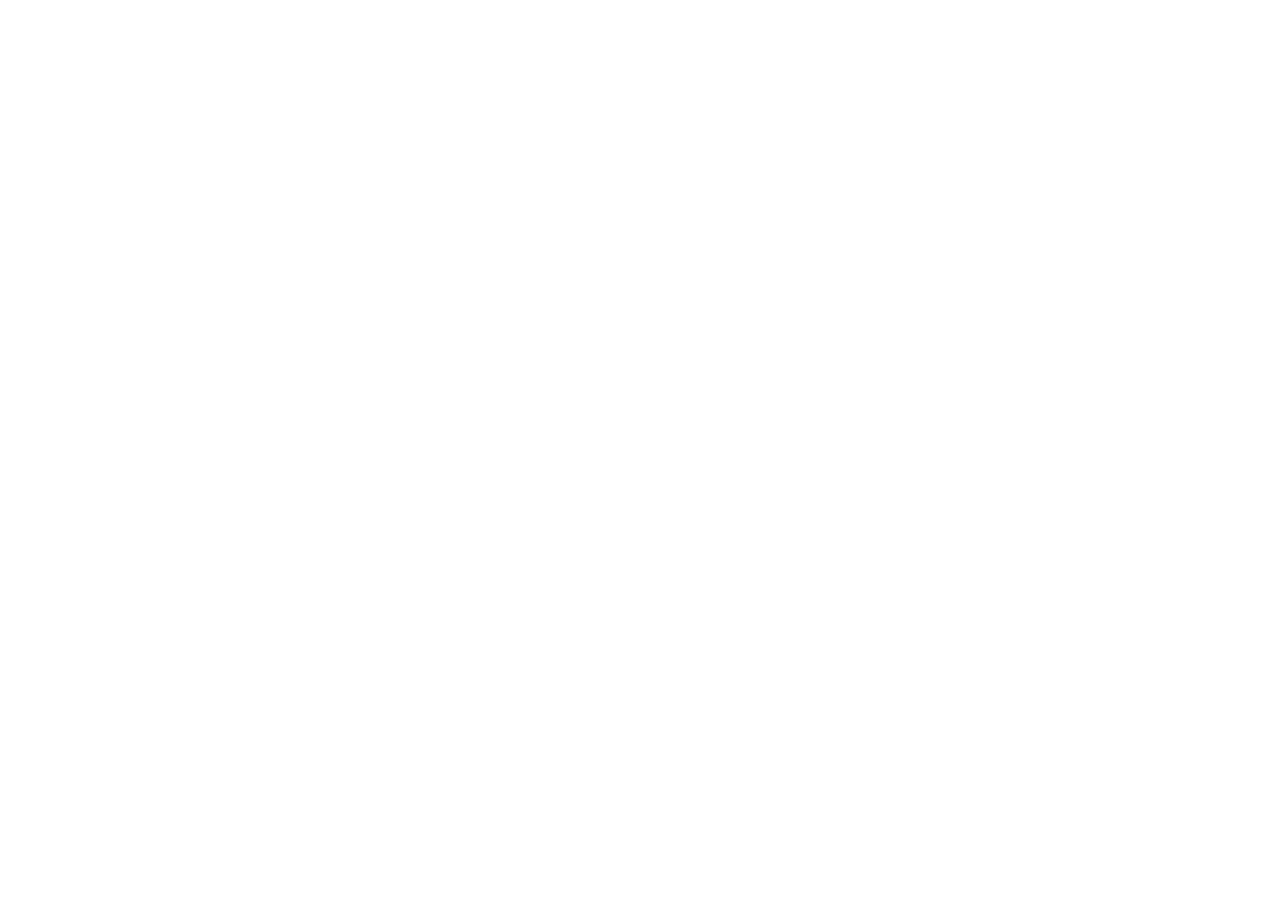
==== login.html @ 1275a341 "add login.html" ====
<!DOCTYPE html>
<html lang="en">
<head>
    <meta charset="UTF-8">
    <meta name="viewport" content="width=device-width, initial-scale=1.0">
    <title>LOGIN - Physioline</title>
</head>
<body>
    
</body>
</html>
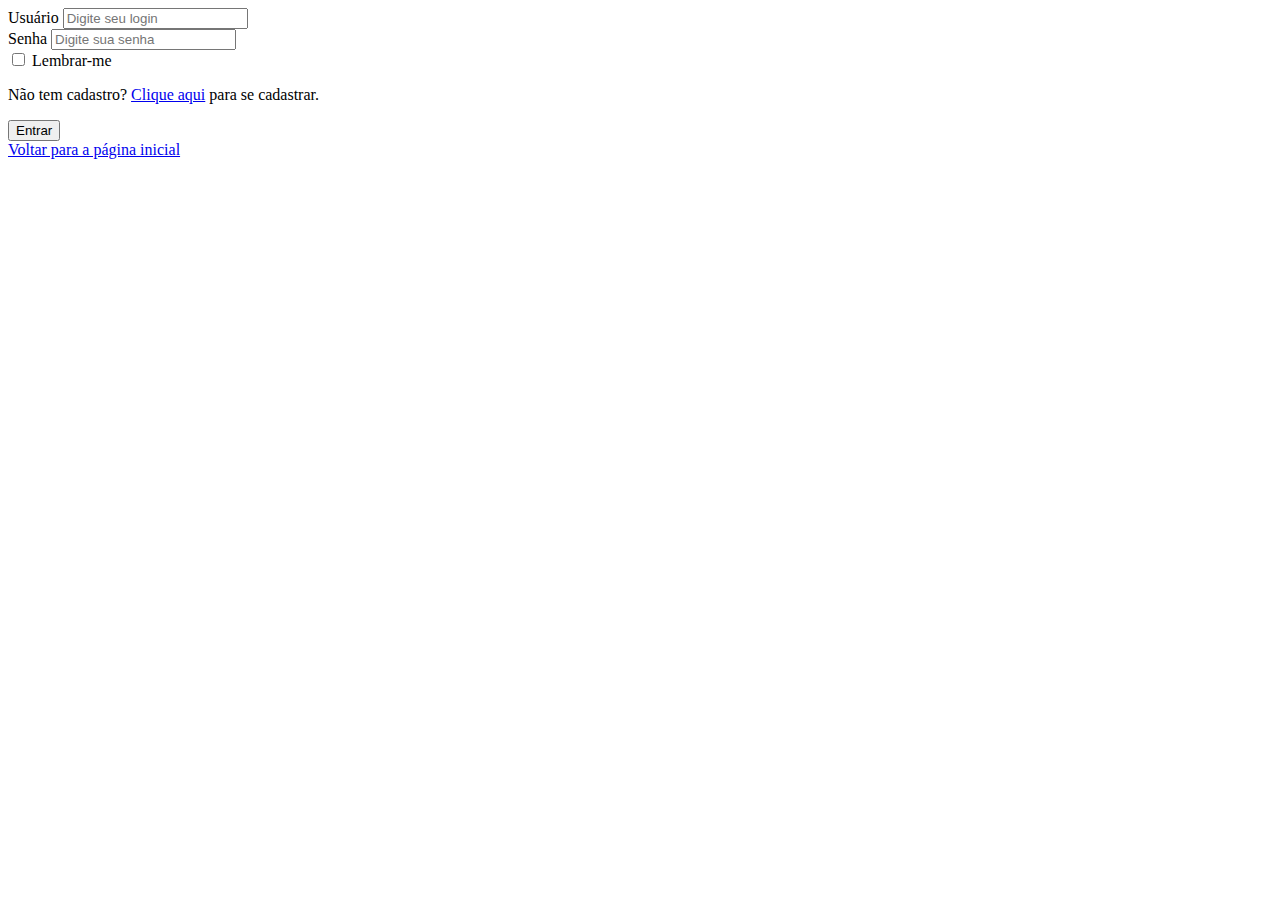
==== commit dd0add41: "fix login.html and add cadastro.html" ====
--- a/login.html
+++ b/login.html
@@ -1,11 +1,40 @@
 <!DOCTYPE html>
-<html lang="en">
+<html lang="pt-br">
 <head>
     <meta charset="UTF-8">
     <meta name="viewport" content="width=device-width, initial-scale=1.0">
-    <title>LOGIN - Physioline</title>
+    <link rel="stylesheet" href="assets/style/login.css">
+    <link href="https://cdn.jsdelivr.net/npm/bootstrap@5.0.2/dist/css/bootstrap.min.css" rel="stylesheet" integrity="sha384-EVSTQN3/azprG1Anm3QDgpJLIm9Nao0Yz1ztcQTwFspd3yD65VohhpuuCOmLASjC" crossorigin="anonymous">
+    <title>Login - Physioline</title>
 </head>
-<body>
-    
+<body class="custom-background-body">
+    <div class="container">
+        <div class="row justify-content-center align-items-center vh-100">
+            <div class="col-md-6">
+                <form>
+                    <div class="mb-3">
+                        <label for="login" class="form-label">Usuário</label>
+                        <input type="text" class="form-control" id="login" placeholder="Digite seu login">
+                    </div>
+                    <div class="mb-3">
+                        <label for="senha" class="form-label">Senha</label>
+                        <input type="password" class="form-control" id="senha" placeholder="Digite sua senha">
+                    </div>
+                    <div class="mb-3 form-check">
+                        <input type="checkbox" class="form-check-input" id="lembrar">
+                        <label class="form-check-label" for="lembrar">Lembrar-me</label>
+                    </div>
+                    <div class="mb-3">
+                        <p>Não tem cadastro? <a href="cadastro.html">Clique aqui</a> para se cadastrar.</p>
+                    </div>
+                    <button type="submit" class="btn btn-primary">Entrar</button>
+                </form>
+            </div>
+            <div class="text-center mt-3">
+                <a href="index.html" class="btn btn-secondary">Voltar para a página inicial</a>
+            </div>
+        </div>
+    </div>
+
 </body>
 </html>